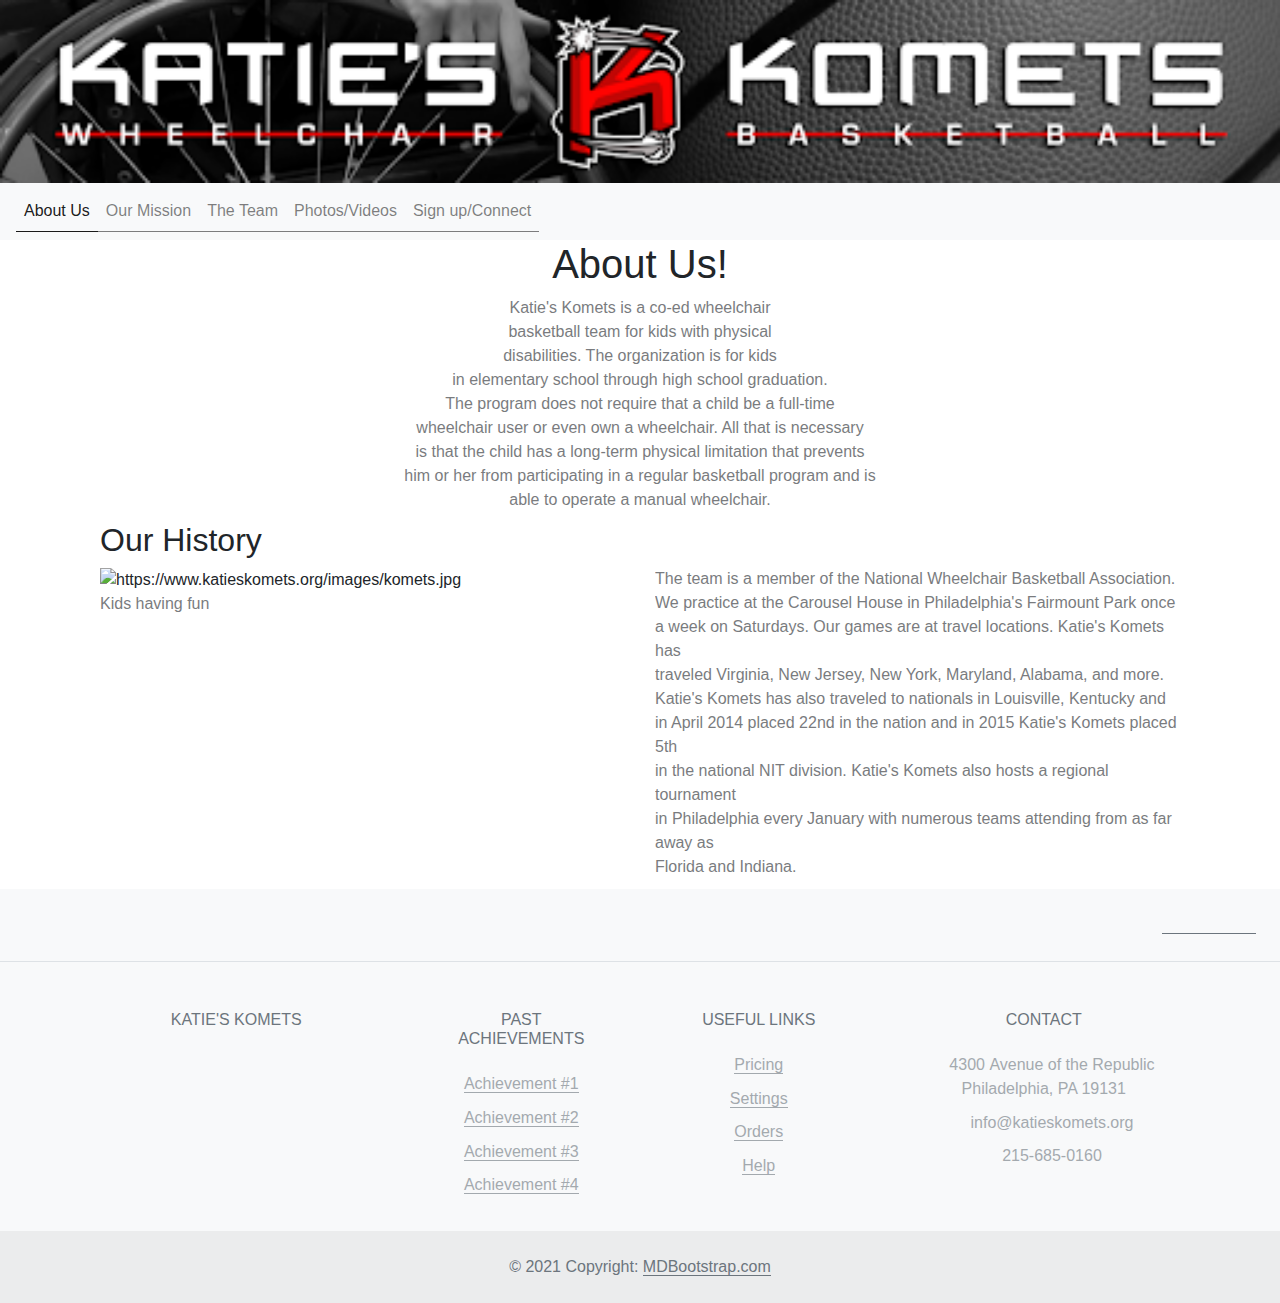
==== index.html @ 250713c7 "Add files via upload" ====
<!DOCTYPE html>

<html lang="en" xmlns="http://www.w3.org/1999/xhtml">

<head>
  <meta charset="UTF-8">
  <title>Katie's Komets'</title>
  <!-- Bootstrap CSS -->
  <link rel="stylesheet" href="https://stackpath.bootstrapcdn.com/bootstrap/4.4.1/css/bootstrap.min.css" integrity="sha384-Vkoo8x4CGsO3+Hhxv8T/Q5PaXtkKtu6ug5TOeNV6gBiFeWPGFN9MuhOf23Q9Ifjh" crossorigin="anonymous">
  <link href="https://stackpath.bootstrapcdn.com/font-awesome/4.7.0/css/font-awesome.min.css" rel="stylesheet">
  <link href="style.css" rel="stylesheet">
</head>

<body>

    <img id="katie" src="katie's_logo.png" />
    <nav class="navbar navbar-expand-lg navbar-light bg-light">
      <div class="collapse navbar-collapse" id="navbarNav">
        <ul class="navbar-nav">
          <li class="nav-item active">
            <a class="nav-link" href="index.html">About Us <span class="sr-only">(current)</span></a>
          </li>
          <li class="nav-item">
            <a class="nav-link" href="mission.html">Our Mission</a>
          </li>
          <li class="nav-item">
            <a class="nav-link" href="team.html">The Team</a>
          </li>
          <li class="nav-item">
            <a class="nav-link" href="images.html">Photos/Videos</a>
          </li>
          <li class="nav-item">
            <a class="nav-link" href="sign.html">Sign up/Connect</a>
          </li>
        </ul>
      </div>
    </nav>
    <div class="container">
    <center>

      


      <h1>About Us! </h1>
    </center>

    <center>
      <p id='about'>
        Katie's Komets is a co-ed wheelchair
        <br>
        basketball team for kids with physical
        <br>
        disabilities. The organization is for kids
        <br>
        in elementary school through high school graduation.
        <br>
        The program does not require that a child be a full-time
        <br>
        wheelchair user or even own a wheelchair. All that is necessary
        <br>
        is that the child has a long-term physical limitation that prevents
        <br>
        him or her from participating in a regular basketball program and is
        <br>
        able to operate a manual wheelchair.
      </p>
    </center>


    <div class="container">
      <h2>Our History</h2>
      <div class="row">
        <div class="col-sm">
          <img id="blue_image" src="https://www.katieskomets.org/images/komets.jpg" alt="https://www.katieskomets.org/images/komets.jpg"/>
          <p>Kids having fun</p>
        </div>
        <div class="col-sm">
          <p id='history'>
            The team is a member of the National Wheelchair Basketball Association.
            <br>
            We practice at the Carousel House in Philadelphia's Fairmount Park once
            <br>
            a week on Saturdays. Our games are at travel locations. Katie's Komets has
            <br>
            traveled Virginia, New Jersey, New York, Maryland, Alabama, and more.
            <br>
            Katie's Komets has also traveled to nationals in Louisville, Kentucky and
            <br>
            in April 2014 placed 22nd in the nation and in 2015 Katie's Komets placed 5th
            <br>
            in the national NIT division. Katie's Komets also hosts a regional tournament
            <br>
            in Philadelphia every January with numerous teams attending from as far away as
            <br>
            Florida and Indiana.
          </p>
        </div>

      </div>
    </div>
  </div>





    <!-- Footer -->
    <footer class="text-center text-lg-start bg-light text-muted">
      <!-- Section: Social media -->
      <section class="d-flex justify-content-center justify-content-lg-between p-4 border-bottom">
        <!-- Left -->
        <div class="me-5 d-none d-lg-block">
        </div>
        <!-- Left -->
        <!-- Right -->
        <div>
          <a href="" class="me-4 text-reset">
            <i class="fab fa-facebook-f"></i>
          </a>
          <a href="" class="me-4 text-reset">
            <i class="fab fa-twitter"></i>
          </a>
          <a href="" class="me-4 text-reset">
            <i class="fab fa-google"></i>
          </a>
          <a href="" class="me-4 text-reset">
            <i class="fab fa-instagram"></i>
          </a>
          <a href="" class="me-4 text-reset">
            <i class="fab fa-linkedin"></i>
          </a>
          <a href="" class="me-4 text-reset">
            <i class="fab fa-github"></i>
          </a>
        </div>
        <!-- Right -->
      </section>
      <!-- Section: Social media -->
      <!-- Section: Links  -->
      <section class="">
        <div class="container text-center text-md-start mt-5">
          <!-- Grid row -->
          <div class="row mt-3">
            <!-- Grid column -->
            <div class="col-md-3 col-lg-4 col-xl-3 mx-auto mb-4">
              <!-- Content -->
              <h6 class="text-uppercase fw-bold mb-4">
                <i class="fas fa-gem me-3"></i>Katie's Komets
              </h6>

            </div>
            <!-- Grid column -->
            <!-- Grid column -->
            <div class="col-md-2 col-lg-2 col-xl-2 mx-auto mb-4">
              <!-- Links -->
              <h6 class="text-uppercase fw-bold mb-4">
                Past Achievements
              </h6>
              <p>
                <a href="#!" class="text-reset">Achievement #1</a>
              </p>
              <p>
                <a href="#!" class="text-reset">Achievement #2</a>
              </p>
              <p>
                <a href="#!" class="text-reset">Achievement #3</a>
              </p>
              <p>
                <a href="#!" class="text-reset">Achievement #4</a>
              </p>
            </div>
            <!-- Grid column -->
            <!-- Grid column -->
            <div class="col-md-3 col-lg-2 col-xl-2 mx-auto mb-4">
              <!-- Links -->
              <h6 class="text-uppercase fw-bold mb-4">
                Useful links
              </h6>
              <p>
                <a href="#!" class="text-reset">Pricing</a>
              </p>
              <p>
                <a href="#!" class="text-reset">Settings</a>
              </p>
              <p>
                <a href="#!" class="text-reset">Orders</a>
              </p>
              <p>
                <a href="#!" class="text-reset">Help</a>
              </p>
            </div>
            <!-- Grid column -->
            <!-- Grid column -->
            <div class="col-md-4 col-lg-3 col-xl-3 mx-auto mb-md-0 mb-4">
              <!-- Links -->
              <h6 class="text-uppercase fw-bold mb-4">
                Contact
              </h6>
              <p><i class="fas fa-home me-3"></i> 4300 Avenue of the Republic Philadelphia, PA 19131</p>
              <p>
                <i class="fas fa-envelope me-3"></i>
                info@katieskomets.org
              </p>
              <p><i class="fas fa-phone me-3"></i> 215-685-0160 </p>
            </div>
            <!-- Grid column -->
          </div>
          <!-- Grid row -->
        </div>
      </section>
      <!-- Section: Links  -->
      <!-- Copyright -->
      <div class="text-center p-4" style="background-color: rgba(0, 0, 0, 0.05);">
        © 2021 Copyright:
        <a class="text-reset fw-bold" href="https://mdbootstrap.com/">MDBootstrap.com</a>
      </div>

  <!-- Copyright -->
  </footer>
  <!-- Footer -->
</body>

</html>
---- style.css ----
#blue_image {
    width:300px;
    height:300px;
}

#katie {
    width:100%;
}

.navbar-nav {
    width: 100%;
}
#ourmissionimg{
  width:50%;
  height: 50%;
}

#body {
  font-family:Arial;
}

@import '//fonts.googleapis.com/css?family=Cutive';

$font-family-base: 'Cutive', serif;;
$font-size-root: 14px;
$font-size-base: 1rem;
$line-height-base: 1.4;

$color-black: #222;
$color-white: #ededed;
$color-red: #c92b2b;

$spacing: 2rem;
$spacing-large: $spacing * 3;

*,
*:before,
*:after {
  box-sizing: inherit;
}

html,
body {
  padding: 0;
  margin: 0;
}

html {
  font-size: $font-size-root;
  height: 100%;
  box-sizing: border-box;
}

body {
  font-family: $font-family-base;
  font-size: $font-size-base;
  line-height: $line-height-base;
  color: $color-black;
  background-color: $color-white;
  transition:
    background-color 150ms ease-out,
    color 150ms ease-out;
}

.dark {
  color: $color-white;
  background-color: $color-black;
}

a {
  color: inherit;
  text-decoration: none;
  border-bottom: 1px solid;

  &:focus,
  &:hover {
    box-shadow: inset 0 -8px 0 $color-red;
  }
}

p {
  opacity: .6;
  margin: 0 0 .6rem 0;
  transition: opacity 300ms ease-out;

  &:hover {
    opacity: 1;
  }
}

.scene {
  padding: $spacing-large $spacing;
  max-width: 800px;
  margin: 0 auto;
}

.actor {
  font-size: 2.8rem;
  display: flex;
  margin-bottom: $spacing;

  &:last-of-type {
    margin-bottom: $spacing-large;
  }
}

.actor__content {
  flex-grow: 1;
}

@keyframes blink {
  from { opacity: 0; }
  to { opacity: 1; }
}

.actor__content--typing::after {
  content: '|';
  animation: blink 500ms infinite;
}
View Compiled



Resources
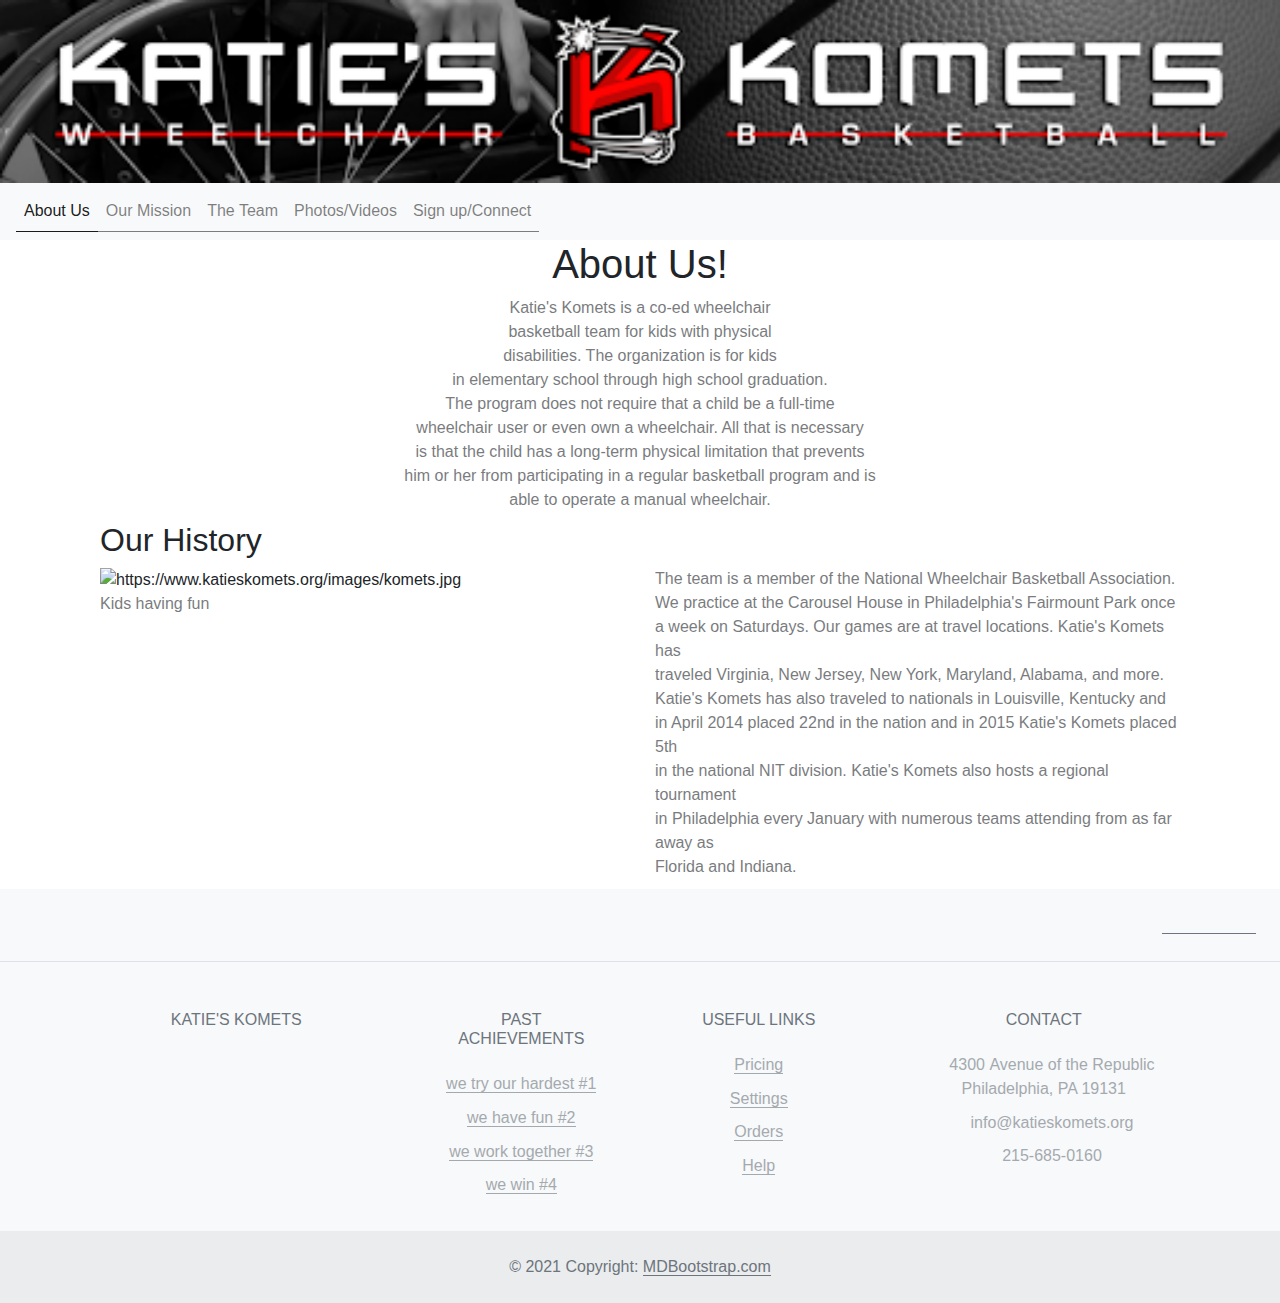
==== commit 18fdc920: "Update index.html" ====
--- a/index.html
+++ b/index.html
@@ -157,16 +157,16 @@
                 Past Achievements
               </h6>
               <p>
-                <a href="#!" class="text-reset">Achievement #1</a>
-              </p>
-              <p>
-                <a href="#!" class="text-reset">Achievement #2</a>
-              </p>
-              <p>
-                <a href="#!" class="text-reset">Achievement #3</a>
-              </p>
-              <p>
-                <a href="#!" class="text-reset">Achievement #4</a>
+                <a href="#!" class="text-reset">we try our hardest #1</a>
+              </p>
+              <p>
+                <a href="#!" class="text-reset">we have fun #2</a>
+              </p>
+              <p>
+                <a href="#!" class="text-reset">we work together #3</a>
+              </p>
+              <p>
+                <a href="#!" class="text-reset">we win #4</a>
               </p>
             </div>
             <!-- Grid column -->
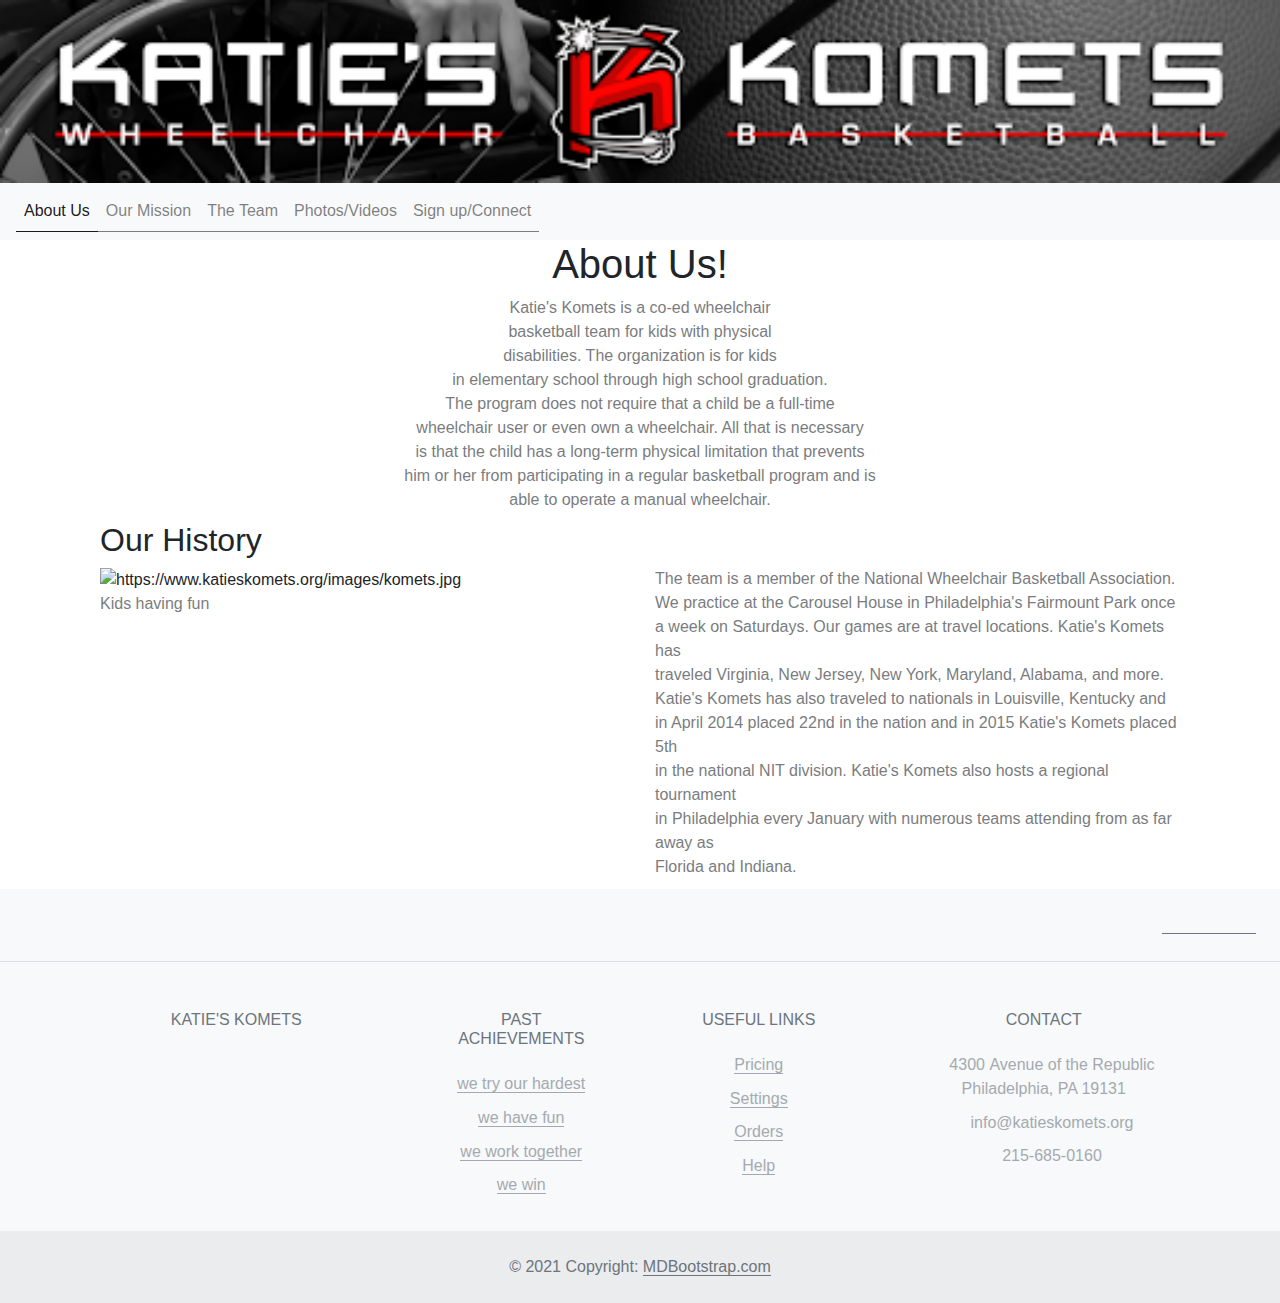
==== commit 3731150c: "Update index.html" ====
--- a/index.html
+++ b/index.html
@@ -157,16 +157,16 @@
                 Past Achievements
               </h6>
               <p>
-                <a href="#!" class="text-reset">we try our hardest #1</a>
-              </p>
-              <p>
-                <a href="#!" class="text-reset">we have fun #2</a>
-              </p>
-              <p>
-                <a href="#!" class="text-reset">we work together #3</a>
-              </p>
-              <p>
-                <a href="#!" class="text-reset">we win #4</a>
+                <a href="#!" class="text-reset">we try our hardest </a>
+              </p>
+              <p>
+                <a href="#!" class="text-reset">we have fun </a>
+              </p>
+              <p>
+                <a href="#!" class="text-reset">we work together </a>
+              </p>
+              <p>
+                <a href="#!" class="text-reset">we win </a>
               </p>
             </div>
             <!-- Grid column -->
